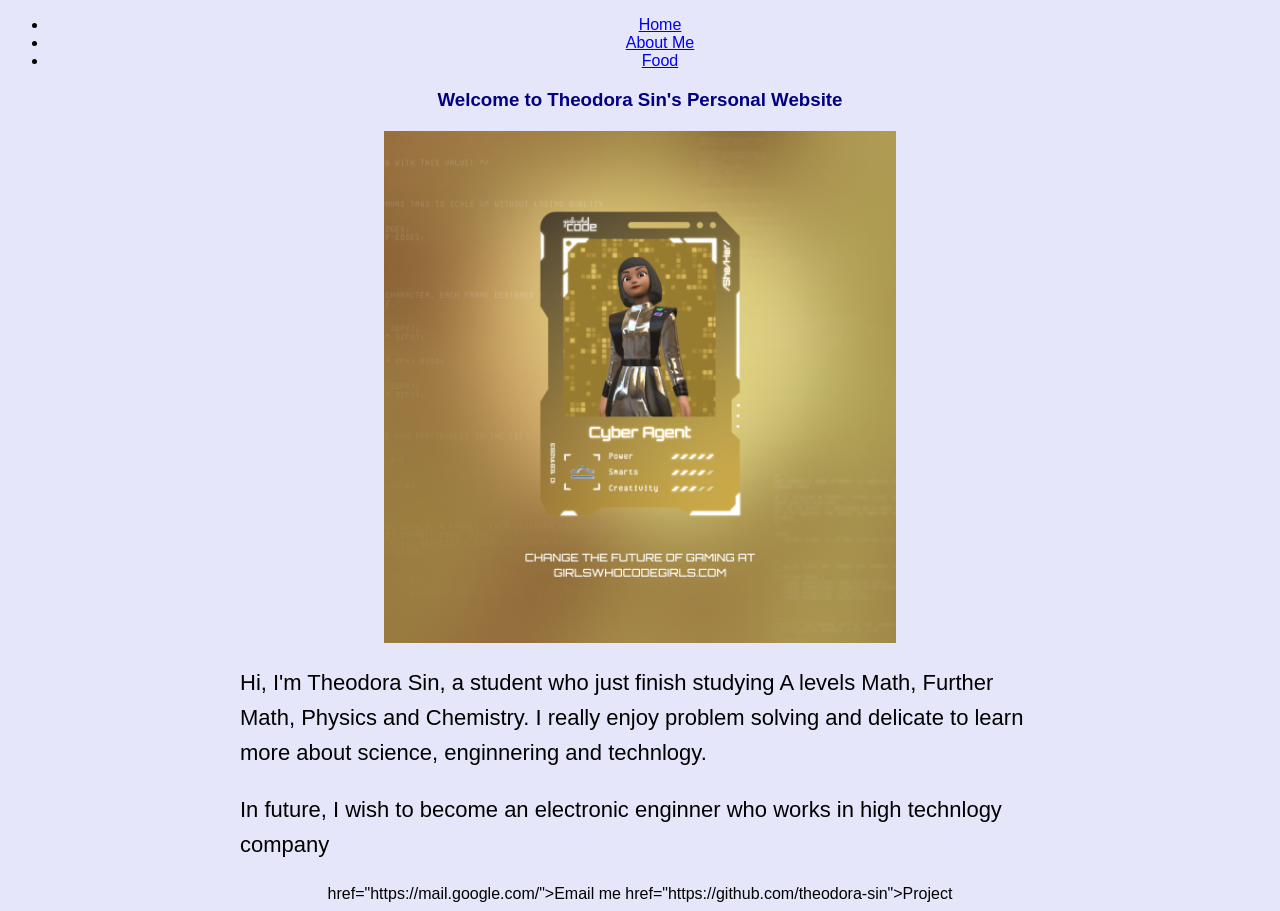
==== index.html @ 4aab89a8 "Update header and image in index.html" ====
<!DOCTYPE html>
<html>
<head>

    <title>Theodora Sin Personal Website </title>
    <meta charset="utf-8" />
    <meta http-equiv="X-UA-Compatible" content="IE=edge" />
    <meta name="viewport" content="width=device-width, initial-scale=1" />
    <link rel="icon" type="image/jpg" href="mandu.jpg">

  <!-- link the webpage's stylesheet -->
  <link rel="stylesheet" href="/style.css" />

  <!-- link the webpage's JavaScript file -->
  <script src="/script.js" defer></script>

</head>

<nav>
    <ul>
        <li><a href="index.html">Home</a></li>
        <li><a href="about.html">About Me</a></li>
        <li><a href="food.html".html">Food</a></li>        
    </ul>
<nav>

<body>

<header>
<h1>Welcome to Theodora Sin's Personal Website</h1>
<img  class="avatar" style="width: 512px;"src="AI_Avatar.png"/>
</header>

<main>
<p>
  Hi, I'm Theodora Sin, a student who just finish studying A levels Math, Further Math, Physics and Chemistry. I really enjoy problem solving and delicate to learn more about science, enginnering and technlogy.
</p>
<p>
  In future, I wish to become an electronic enginner who works in high technlogy company
</p>
</main>
<a> href="https://mail.google.com/">Email me</a>
<a> href="https://github.com/theodora-sin">Project</a>


</body>
</html>
---- style.css ----
body {
    background-color: lavender;
    font-family: 'Segoe UI', Tahoma, Geneva, Verdana, sans-serif;
    text-align: center;
    color: black;
}

h1 {
    color: navy;
}

.avatar {
    width: 400px;
    max-width: 80%;
    height: auto;
    display: block;
    margin: 20px auto;
}

main {
    font-size: 22px;
    max-width: 800px;
    margin: 0 auto;
    line-height: 1.6;
    text-align: left;
}
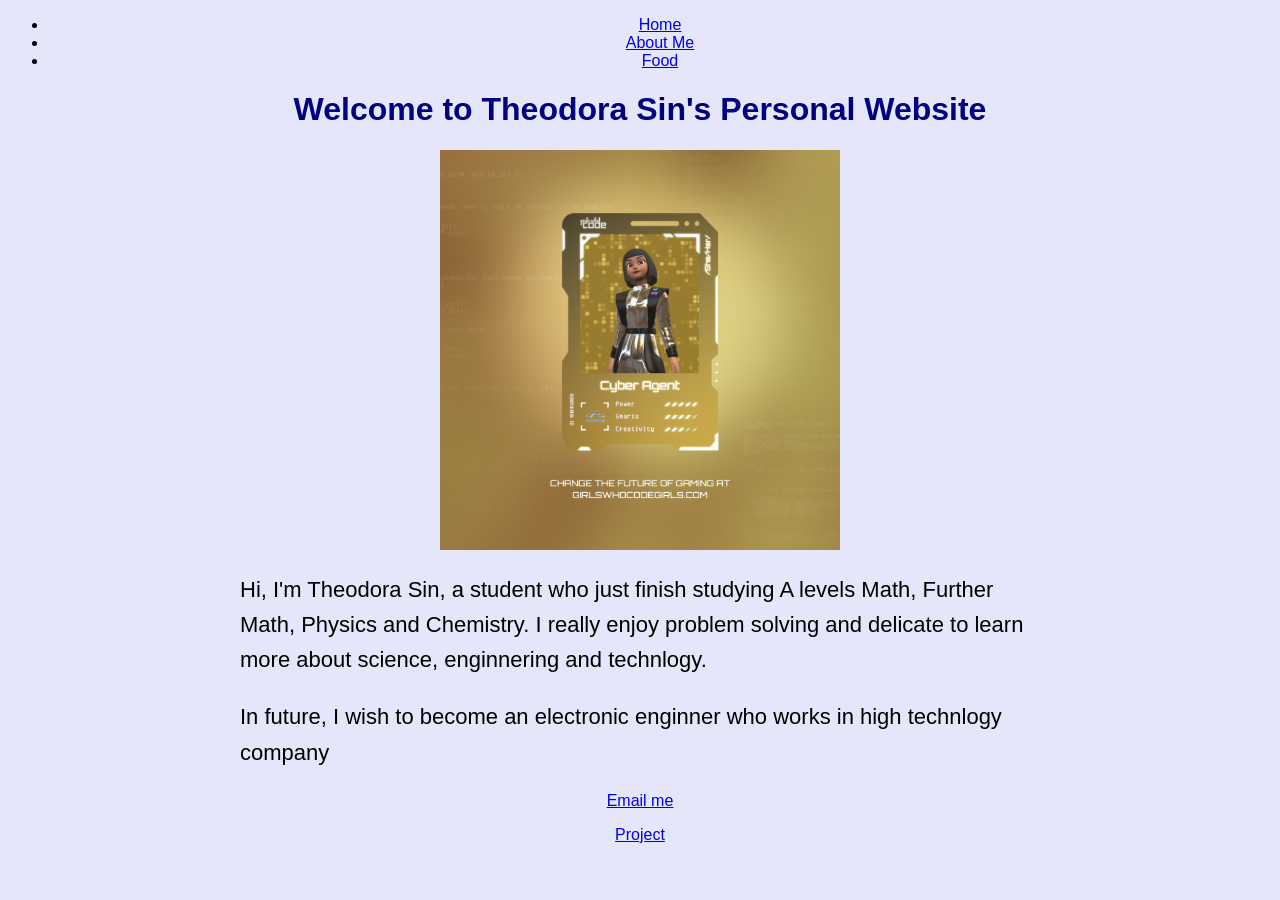
==== commit dfa107ca: "Update index.html" ====
--- a/index.html
+++ b/index.html
@@ -9,26 +9,25 @@
     <link rel="icon" type="image/jpg" href="mandu.jpg">
 
   <!-- link the webpage's stylesheet -->
-  <link rel="stylesheet" href="/style.css" />
+  <link rel="stylesheet" href="style.css" />
 
   <!-- link the webpage's JavaScript file -->
-  <script src="/script.js" defer></script>
+  <script src="script.js" defer></script>
 
 </head>
+<body>
 
 <nav>
     <ul>
         <li><a href="index.html">Home</a></li>
         <li><a href="about.html">About Me</a></li>
-        <li><a href="food.html".html">Food</a></li>        
+        <li><a href="food.html">Food</a></li>        
     </ul>
-<nav>
-
-<body>
+</nav>
 
 <header>
 <h1>Welcome to Theodora Sin's Personal Website</h1>
-<img  class="avatar" style="width: 512px;"src="AI_Avatar.png"/>
+<img class="avatar" src="AI_Avatar.png" alt="Theodora's avatar" />
 </header>
 
 <main>
@@ -39,9 +38,9 @@
   In future, I wish to become an electronic enginner who works in high technlogy company
 </p>
 </main>
-<a> href="https://mail.google.com/">Email me</a>
-<a> href="https://github.com/theodora-sin">Project</a>
-
+<p><a href="https://mail.google.com/">Email me</a></p>
+<p><a href="https://github.com/theodora-sin">Project</a></p>
 
 </body>
 </html>
+
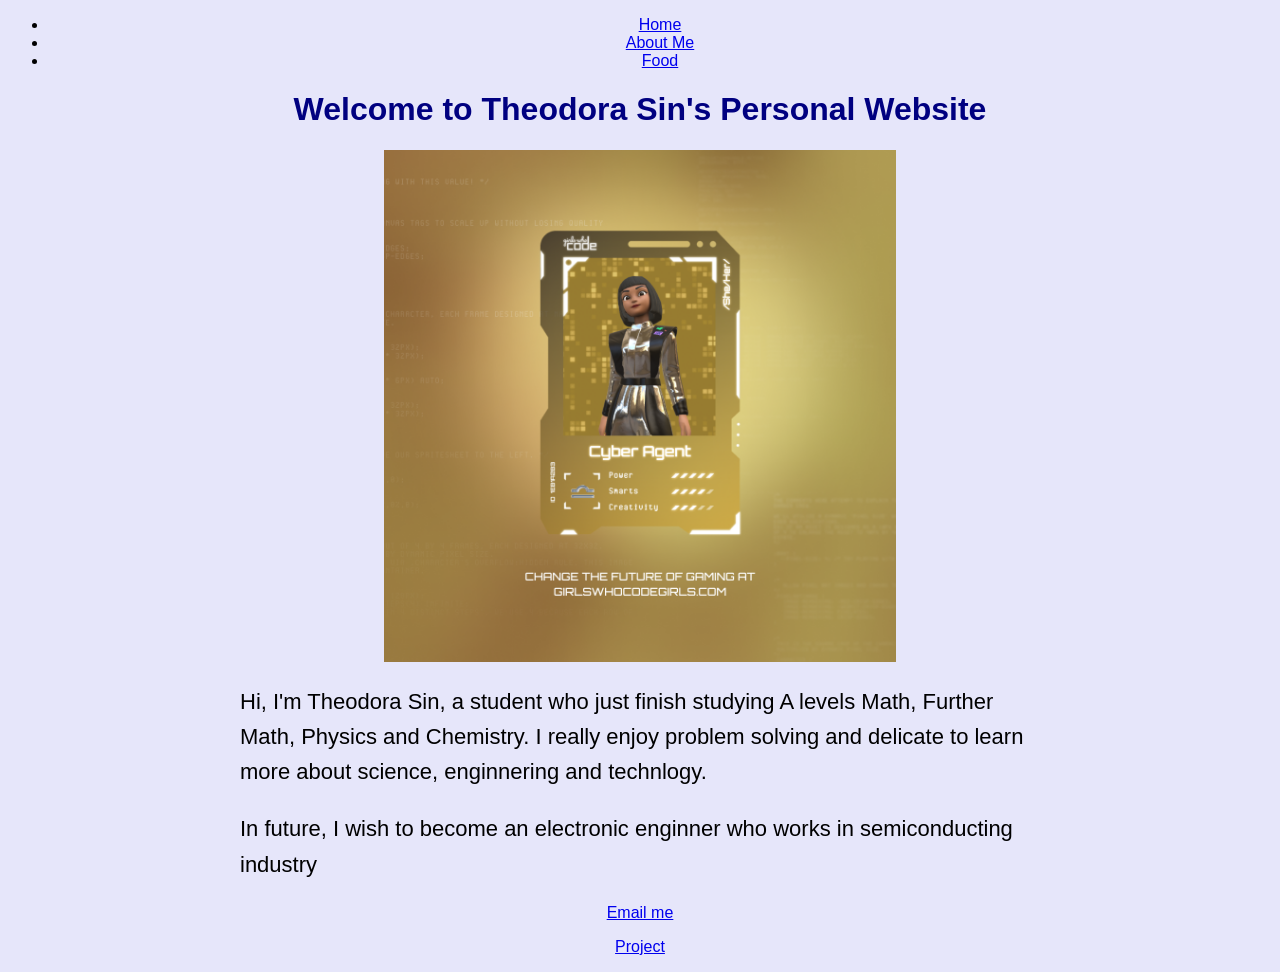
==== commit d327b332: "Fix avatar size and update career goal description Updated avatar image size and corrected text abou" ====
--- a/index.html
+++ b/index.html
@@ -27,7 +27,7 @@
 
 <header>
 <h1>Welcome to Theodora Sin's Personal Website</h1>
-<img class="avatar" src="AI_Avatar.png" alt="Theodora's avatar" />
+<img  class="avatar" style="width: 512px;"src="AI_Avatar.png"/>
 </header>
 
 <main>
@@ -35,7 +35,7 @@
   Hi, I'm Theodora Sin, a student who just finish studying A levels Math, Further Math, Physics and Chemistry. I really enjoy problem solving and delicate to learn more about science, enginnering and technlogy.
 </p>
 <p>
-  In future, I wish to become an electronic enginner who works in high technlogy company
+  In future, I wish to become an electronic enginner who works in semiconducting industry
 </p>
 </main>
 <p><a href="https://mail.google.com/">Email me</a></p>
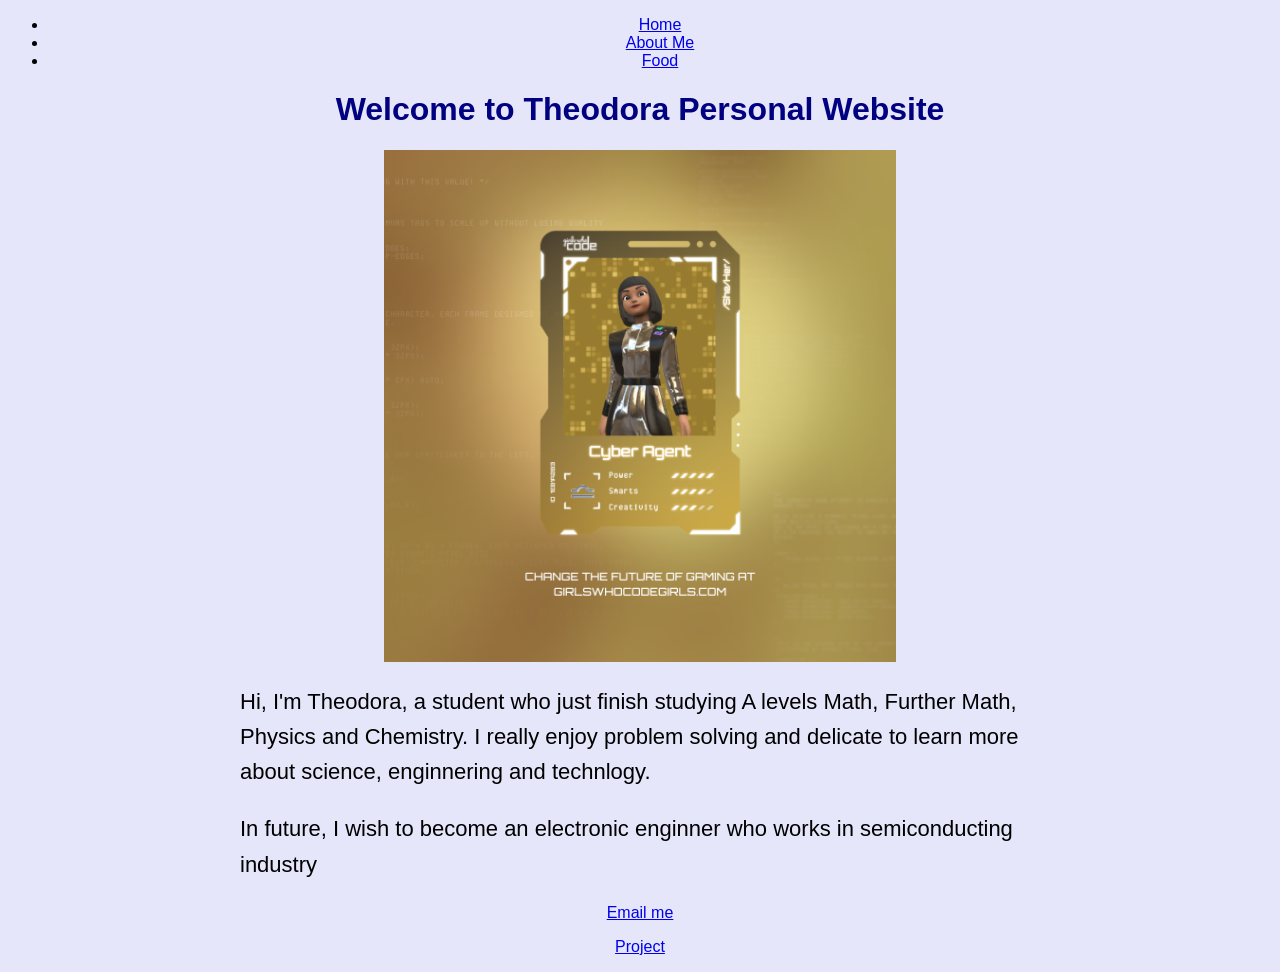
==== commit 6f333ad9: "Update index.html" ====
--- a/index.html
+++ b/index.html
@@ -2,11 +2,11 @@
 <html>
 <head>
 
-    <title>Theodora Sin Personal Website </title>
+    <title>Theodora Personal Website </title>
     <meta charset="utf-8" />
     <meta http-equiv="X-UA-Compatible" content="IE=edge" />
     <meta name="viewport" content="width=device-width, initial-scale=1" />
-    <link rel="icon" type="image/jpg" href="mandu.jpg">
+    <link rel="icon" href="mandu.jpg">
 
   <!-- link the webpage's stylesheet -->
   <link rel="stylesheet" href="style.css" />
@@ -26,13 +26,13 @@
 </nav>
 
 <header>
-<h1>Welcome to Theodora Sin's Personal Website</h1>
+<h1>Welcome to Theodora Personal Website</h1>
 <img  class="avatar" style="width: 512px;"src="AI_Avatar.png"/>
 </header>
 
 <main>
 <p>
-  Hi, I'm Theodora Sin, a student who just finish studying A levels Math, Further Math, Physics and Chemistry. I really enjoy problem solving and delicate to learn more about science, enginnering and technlogy.
+  Hi, I'm Theodora, a student who just finish studying A levels Math, Further Math, Physics and Chemistry. I really enjoy problem solving and delicate to learn more about science, enginnering and technlogy.
 </p>
 <p>
   In future, I wish to become an electronic enginner who works in semiconducting industry
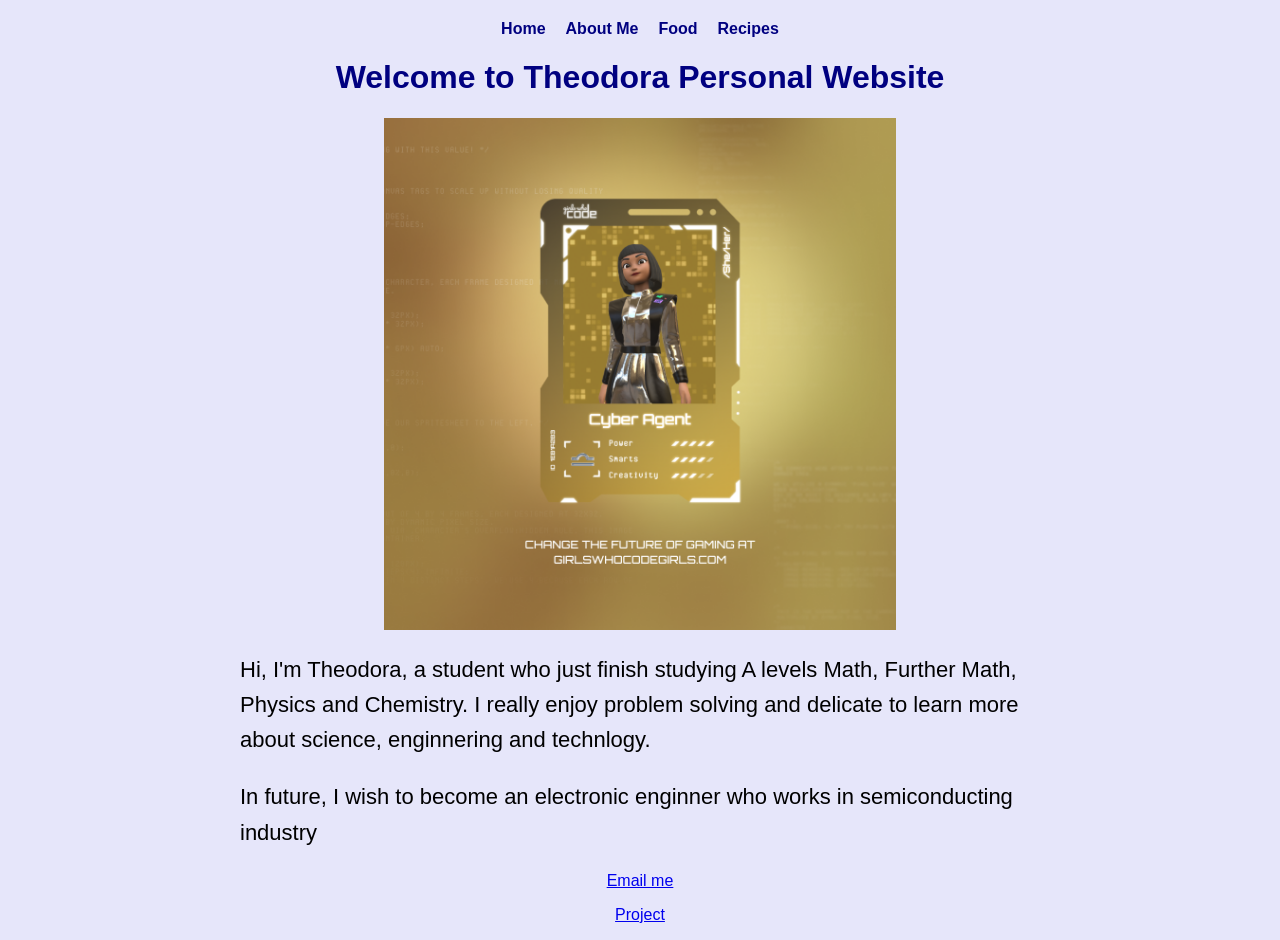
==== commit 4e2ab19d: "Add 'Recipes' link to navigation menu" ====
--- a/index.html
+++ b/index.html
@@ -6,7 +6,7 @@
     <meta charset="utf-8" />
     <meta http-equiv="X-UA-Compatible" content="IE=edge" />
     <meta name="viewport" content="width=device-width, initial-scale=1" />
-    <link rel="icon" href="mandu.jpg">
+    <link rel="icon" type="image/png" href="favicon.png"/>
 
   <!-- link the webpage's stylesheet -->
   <link rel="stylesheet" href="style.css" />
@@ -21,7 +21,8 @@
     <ul>
         <li><a href="index.html">Home</a></li>
         <li><a href="about.html">About Me</a></li>
-        <li><a href="food.html">Food</a></li>        
+        <li><a href="food.html">Food</a></li>
+        <li><a href="recipe.html">Recipes</a></li>
     </ul>
 </nav>
 
--- a/style.css
+++ b/style.css
@@ -3,6 +3,27 @@
     font-family: 'Segoe UI', Tahoma, Geneva, Verdana, sans-serif;
     text-align: center;
     color: black;
+}
+
+header,
+nav {
+    text-align: center;
+}
+
+nav ul {
+    list-style: none;
+    padding: 0;
+    margin: 20px 0;
+    display: flex;
+    justify-content: center;
+    gap: 20px;
+    flex-wrap: wrap;
+}
+
+nav a {
+    color: navy;
+    text-decoration: none;
+    font-weight: bold;
 }
 
 h1 {
@@ -24,3 +45,35 @@
     line-height: 1.6;
     text-align: left;
 }
+
+main p,
+main h2,
+main h3,
+main h4,
+main h5 {
+    text-align: left;
+}
+
+h2,
+h3,
+h4,
+h5 {
+    color: rgb(0, 0, 0);
+    margin-top: 20px;
+    text-align: left;
+}
+
+#food {
+    font-family: Arial, sans-serif;
+    font-size: 48px;
+    max-width: 800px;
+    margin: 0 auto;
+}
+
+#food h2,
+#food h3,
+#food h4 {
+    font-family: sans-serif;
+    font-size: 28px;
+    text-align: left;
+}
